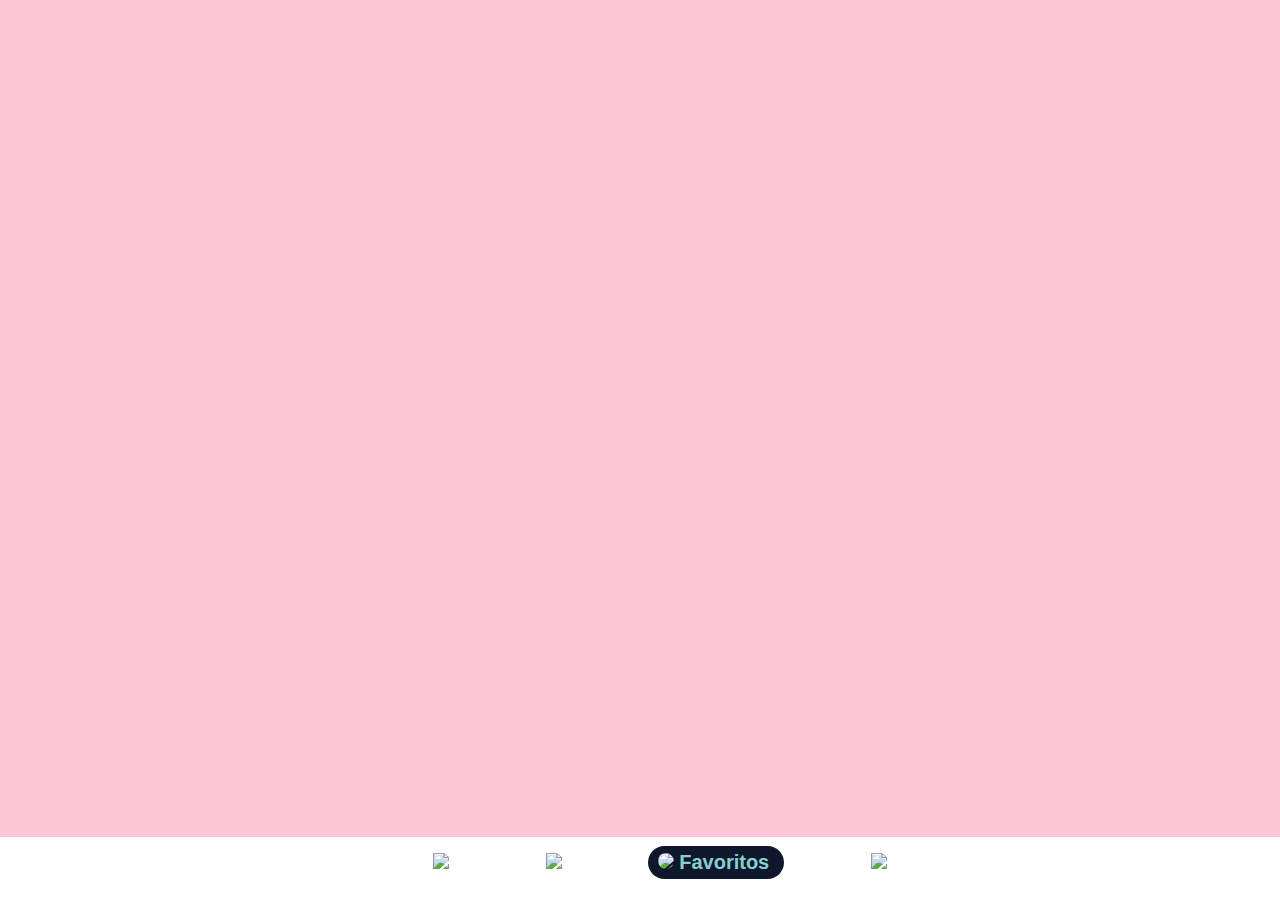
==== favoritos.html @ 3d37ef95 "Recomendaciones y perfil finalizado" ====
<!DOCTYPE html>
<html lang="en">

<head>
    <meta charset="UTF-8">
    <meta http-equiv="X-UA-Compatible" content="IE=edge">
    <meta name="viewport" content="width=device-width, initial-scale=1.0">
    <link rel="stylesheet" href="styles/favoritos.css">
    <title>Mascotas Favoritas</title>
</head>

<body>
    <main>
        <div class="insertar-data" id='div-data'>

        </div>
    </main>
    <footer class="contenedor-principal">
        <ul>
            <li class="botones-li">
                <button id="inicio">
                    <img src="https://img.icons8.com/material-outlined/50/000000/home--v2.png"/>
                    </button>
            </li>
            <li class="botones-li">
                <button>
                        <img src="https://img.icons8.com/fluency-systems-regular/45/000000/filled-chat.png"/>
                    </button>
            </li>

            <li class="boton-inicio-li">
                <button>
                        <div class="boton-inicio">
                            <div class="inicio">
                                <img src="https://img.icons8.com/ios-glyphs/45/4a90e2/hearts.png"/>
                            </div>
                            <label for="" class="home">Favoritos</label>
                    </div>
                    </button>
            </li>
            <li class="botones-li">
                <button id="boton-perfil">
                        <img src="https://img.icons8.com/fluency-systems-regular/45/000000/user.png" />
                    </button>
            </li>
        </ul>
    </footer>
    <script src="scripts/favorito.js"></script>
</body>

</html>
---- styles/favoritos.css ----
* {
    font-family: 'Nunito', sans-serif;
    margin: 0;
    text-align: center;
    background-color: #FEC7D7;
}

.contenedor-principal {
    text-align: center;
    width: 100%;
}

.contenedor-principal img {
    background-color: white;
}

.contenedor {
    position: relative;
    display: inline-block;
    margin: 30px 30px;
}

main {
    margin-bottom: 80px;
}

.texto-encima1 {
    position: absolute;
    bottom: 70px;
    left: 30px;
    background-color: rgba(0, 0, 0, 0.493);
    color: white;
    font-size: 30px;
    font-weight: bold;
    padding: 0px 5px;
}

.texto-encima2 {
    position: absolute;
    bottom: 28px;
    left: 30px;
    background-color: rgba(0, 0, 0, 0.493);
    color: white;
    font-size: 30px;
    font-weight: bold;
    padding: 0px 5px;
}

.contenedor img {
    width: 100%;
    height: 400px;
    object-fit: cover;
    border-radius: 40px;
}

.contenedor img:hover {
    filter: grayscale(0.5);
}

ul {
    background-color: white;
}

.boton-inicio-li {
    display: inline-block;
    margin-top: 0;
    padding: 0px 30px 20px;
    background-color: white;
}

li button {
    background-color: white;
    border: 0px solid;
}

.boton-inicio {
    background-color: #0E172C;
    display: inline-flex;
    align-items: center;
    border-radius: 30px;
}

.inicio {
    background-color: #0E172C;
    padding: 2px 5px;
    margin: 0px 0px 0px 5px;
    border-radius: 30px;
}

.inicio img {
    background-color: #0E172C;
    border-radius: 10px;
}

.home {
    margin: 5px 15px 5px 0px;
    background-color: #0E172C;
    color: #85D1CE;
    font-size: 20px;
    font-weight: bold;
}

.botones-li {
    display: inline-block;
    padding: 10px 30px 20px;
    margin: 5px 10px 5px;
    background-color: white;
}

.botones-li img,
.botones-li svg {
    background-color: white;
}

footer {
    position: fixed;
    bottom: 0;
}

@media only screen and (max-width: 700px) {
    .botones-li {
        padding: 10px 0px 20px;
        margin: 5px 5px 5px;
    }
    .home {
        margin: 5px 10px 5px 0px;
    }
    .boton-inicio-li {
        padding: 0px 0px 10px;
    }
    .categoria {
        margin: 5px 5px 5px 5px;
    }
    .boton-seleccion-animal {
        height: 100px;
        width: 170px;
        margin: 10px 0px;
    }
    .boton-animal-2 {
        padding: 8px 4px;
        border-radius: 50px;
        margin: 5px;
    }
    ul {
        margin-left: -40px;
    }
    .contenedor {
        width: 180px;
        margin: 20px 5px;
    }
    .texto-encima1 {
        bottom: 55px;
        left: 20px;
        font-size: 20px;
    }
    .texto-encima2 {
        bottom: 30px;
        left: 20px;
        font-size: 16px;
    }
    .contenedor img {
        width: 100%;
        height: 220px;
        object-fit: cover;
        border-radius: 40px;
    }
}

@media only screen and (max-width: 340px) {
    .contenedor-principal img {
        width: 30px;
    }
    .home {
        font-size: 15px;
    }
}
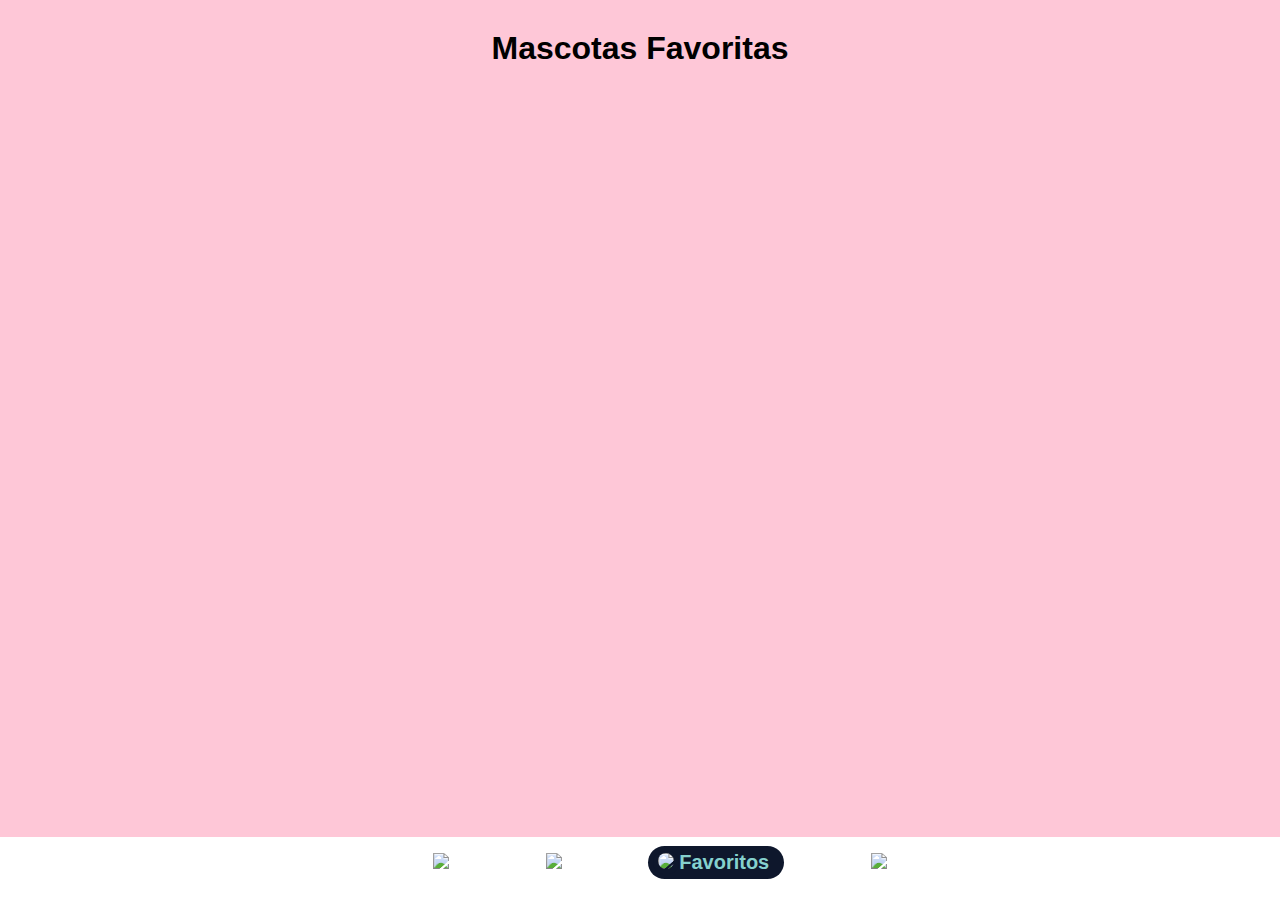
==== commit a91e7895: "Adopción Terminada" ====
--- a/favoritos.html
+++ b/favoritos.html
@@ -10,6 +10,7 @@
 </head>
 
 <body>
+    <h1>Mascotas Favoritas</h1>
     <main>
         <div class="insertar-data" id='div-data'>
 
@@ -18,14 +19,18 @@
     <footer class="contenedor-principal">
         <ul>
             <li class="botones-li">
-                <button id="inicio">
+                <a href="inicio.html">
+                    <button>
                     <img src="https://img.icons8.com/material-outlined/50/000000/home--v2.png"/>
                     </button>
+                </a>
             </li>
             <li class="botones-li">
-                <button>
+                <a href="chat.html">
+                    <button>
                         <img src="https://img.icons8.com/fluency-systems-regular/45/000000/filled-chat.png"/>
                     </button>
+                </a>
             </li>
 
             <li class="boton-inicio-li">
@@ -36,12 +41,14 @@
                             </div>
                             <label for="" class="home">Favoritos</label>
                     </div>
-                    </button>
+                </button>
             </li>
             <li class="botones-li">
-                <button id="boton-perfil">
+                <a href="perfil.html">
+                    <button>
                         <img src="https://img.icons8.com/fluency-systems-regular/45/000000/user.png" />
                     </button>
+                </a>
             </li>
         </ul>
     </footer>
--- a/styles/favoritos.css
+++ b/styles/favoritos.css
@@ -3,6 +3,10 @@
     margin: 0;
     text-align: center;
     background-color: #FEC7D7;
+}
+
+h1 {
+    padding: 30px 5px 20px;
 }
 
 .contenedor-principal {
